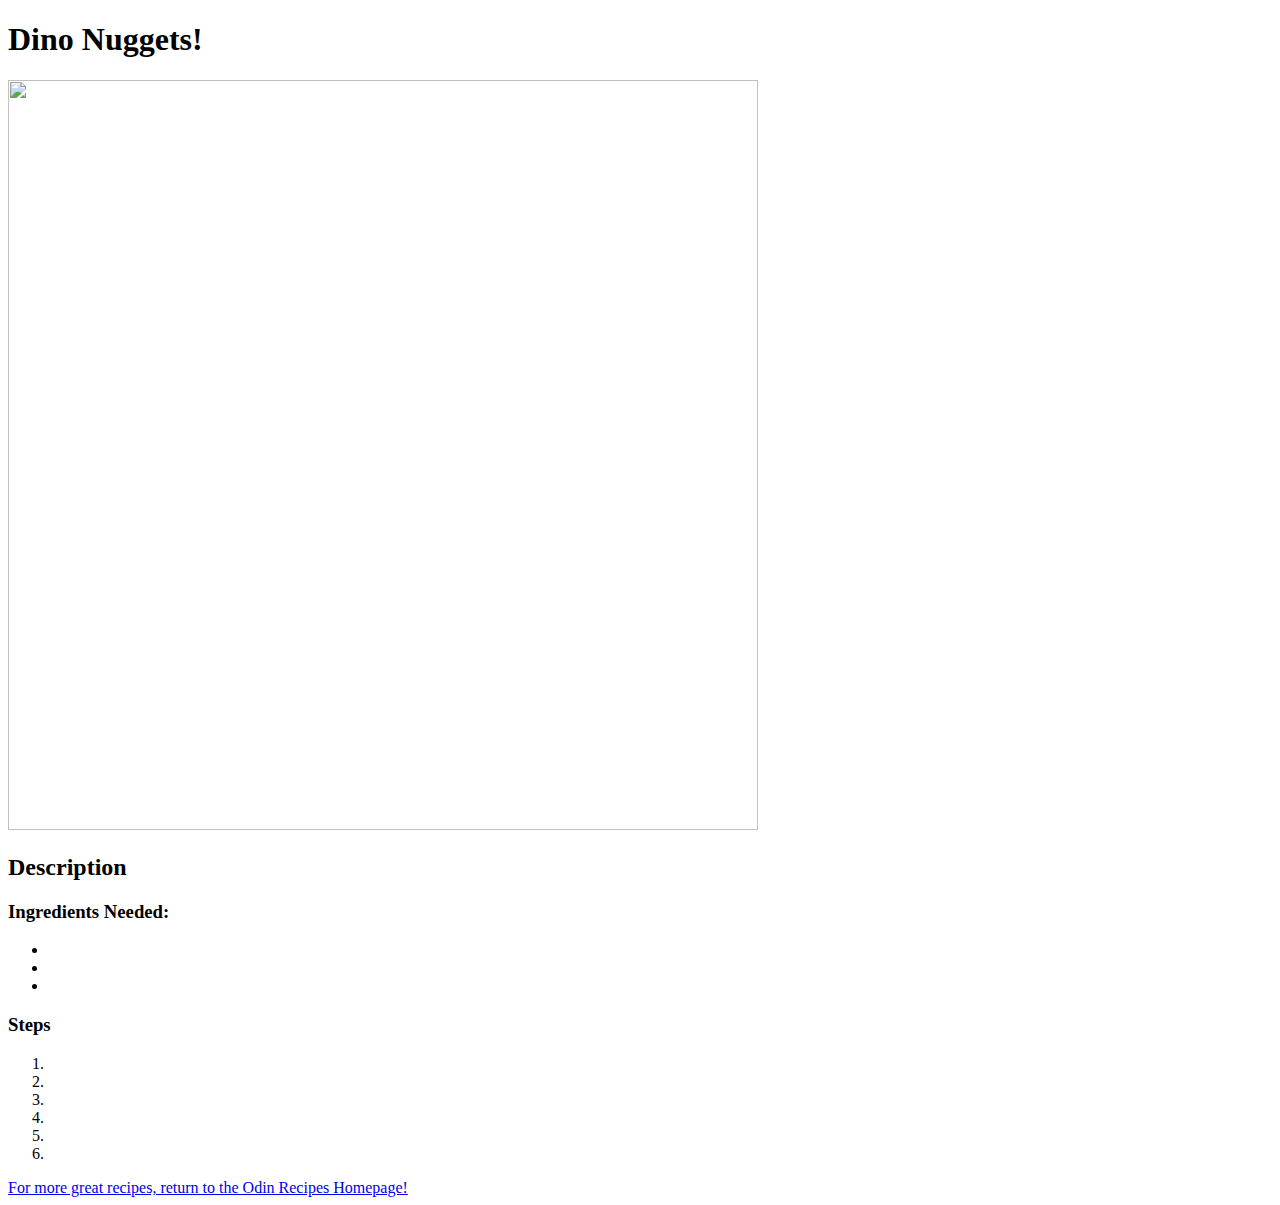
==== recipes/dino-nuggets.html @ b22e9625 "Add list to index.html containing all recipe links" ====
<!DOCTYPE html>
<html lang="en">
    <head>
        <title>Dino Nuggets Recipe</title>
        <meta charset="UTF-8">
    </head>
    <body>
        <h1>Dino Nuggets!</h1>
        <img width="750px" height="750px" src="https://www.kroger.com/product/images/large/back/0006456345001">
        <h2>Description</h2>
        <p>
        </p>
        <h3>Ingredients Needed:</h3>
        <ul>
            <li></li>
            <li></li>
            <li></li>
        </ul>
        <h3>Steps</h3>
        <ol>
            <li></li>
            <li></li>
            <li></li>
            <li></li>
            <li></li>
            <li></li>
        </ol>
        <a href="../index.html">For more great recipes, return to the Odin Recipes Homepage!</a>
    </body>
</html>
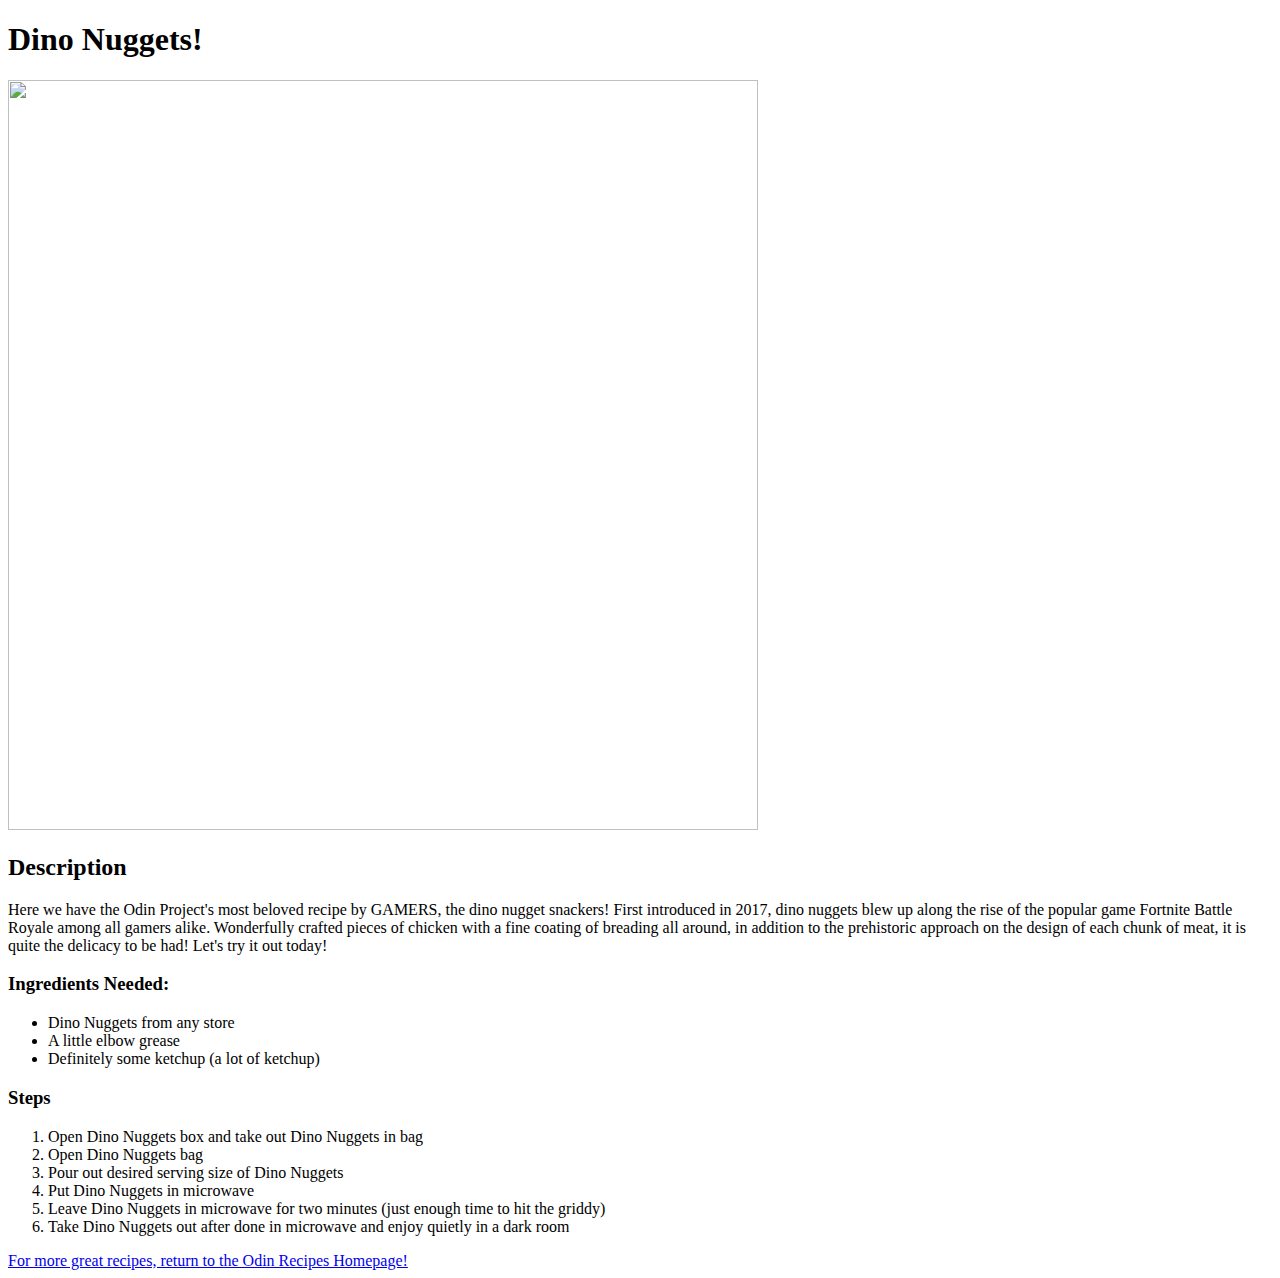
==== commit 2be11886: "Add page contents to dino-nuggets.html" ====
--- a/recipes/dino-nuggets.html
+++ b/recipes/dino-nuggets.html
@@ -9,21 +9,26 @@
         <img width="750px" height="750px" src="https://www.kroger.com/product/images/large/back/0006456345001">
         <h2>Description</h2>
         <p>
+        Here we have the Odin Project's most beloved recipe by GAMERS, the dino nugget snackers! 
+        First introduced in 2017, dino nuggets blew up along the rise of the popular game Fortnite Battle Royale
+        among all gamers alike. Wonderfully crafted pieces of chicken with a fine coating of breading all around,
+        in addition to the prehistoric approach on the design of each chunk of meat, it is quite the delicacy to
+        be had! Let's try it out today!
         </p>
         <h3>Ingredients Needed:</h3>
         <ul>
-            <li></li>
-            <li></li>
-            <li></li>
+            <li>Dino Nuggets from any store</li>
+            <li>A little elbow grease</li>
+            <li>Definitely some ketchup (a lot of ketchup)</li>
         </ul>
         <h3>Steps</h3>
         <ol>
-            <li></li>
-            <li></li>
-            <li></li>
-            <li></li>
-            <li></li>
-            <li></li>
+            <li>Open Dino Nuggets box and take out Dino Nuggets in bag</li>
+            <li>Open Dino Nuggets bag</li>
+            <li>Pour out desired serving size of Dino Nuggets</li>
+            <li>Put Dino Nuggets in microwave</li>
+            <li>Leave Dino Nuggets in microwave for two minutes (just enough time to hit the griddy)</li>
+            <li>Take Dino Nuggets out after done in microwave and enjoy quietly in a dark room</li>
         </ol>
         <a href="../index.html">For more great recipes, return to the Odin Recipes Homepage!</a>
     </body>
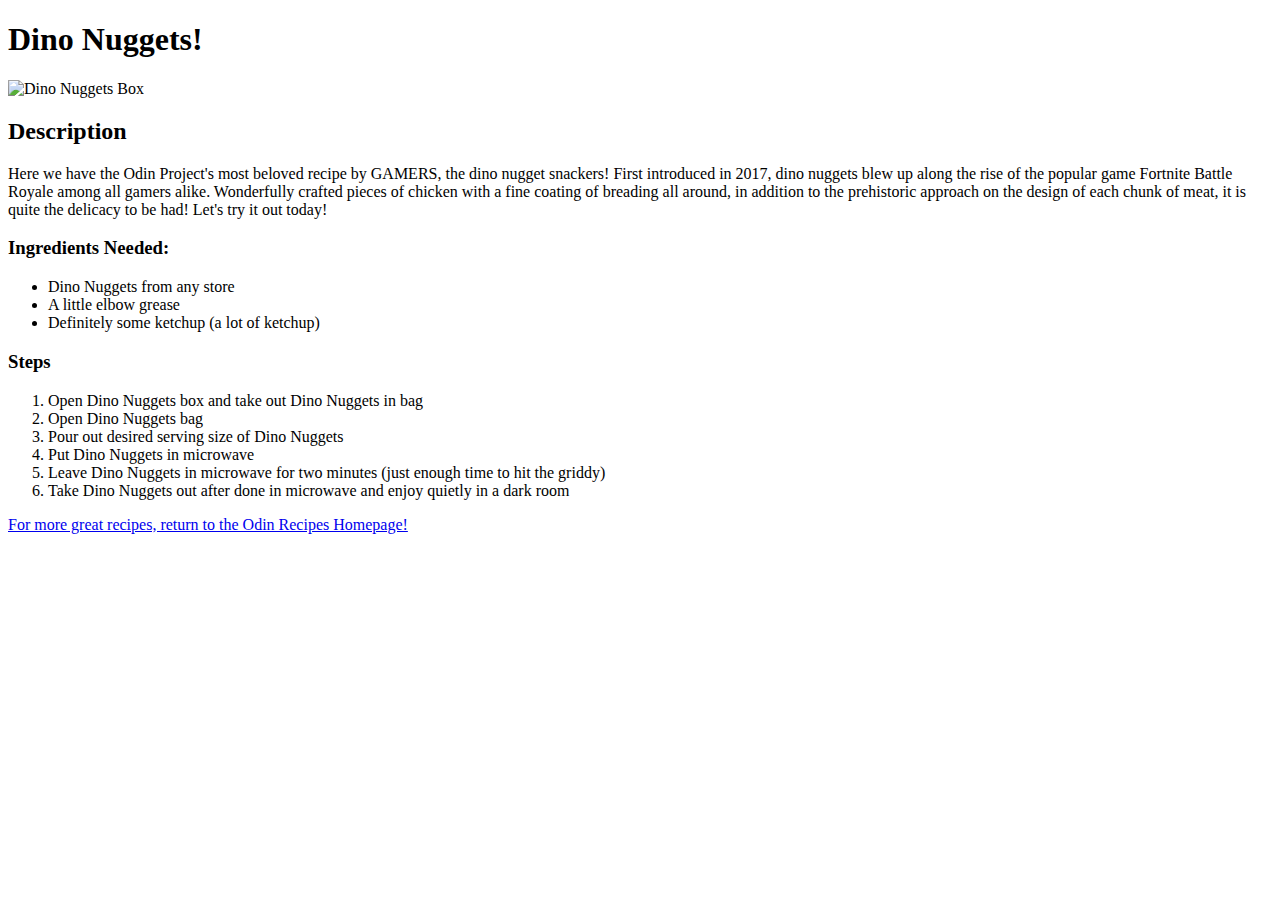
==== commit d55669fe: "Add alt attributes to all recipe images" ====
--- a/recipes/dino-nuggets.html
+++ b/recipes/dino-nuggets.html
@@ -3,17 +3,18 @@
     <head>
         <title>Dino Nuggets Recipe</title>
         <meta charset="UTF-8">
+        <link rel="stylesheet" href="styles.css">
     </head>
     <body>
         <h1>Dino Nuggets!</h1>
-        <img width="750px" height="750px" src="https://www.kroger.com/product/images/large/back/0006456345001">
+        <img width="750px" height="750px" src="https://www.kroger.com/product/images/large/back/0006456345001" alt="Dino Nuggets Box">
         <h2>Description</h2>
         <p>
-        Here we have the Odin Project's most beloved recipe by GAMERS, the dino nugget snackers! 
-        First introduced in 2017, dino nuggets blew up along the rise of the popular game Fortnite Battle Royale
-        among all gamers alike. Wonderfully crafted pieces of chicken with a fine coating of breading all around,
-        in addition to the prehistoric approach on the design of each chunk of meat, it is quite the delicacy to
-        be had! Let's try it out today!
+            Here we have the Odin Project's most beloved recipe by GAMERS, the dino nugget snackers! 
+            First introduced in 2017, dino nuggets blew up along the rise of the popular game Fortnite Battle Royale
+            among all gamers alike. Wonderfully crafted pieces of chicken with a fine coating of breading all around,
+            in addition to the prehistoric approach on the design of each chunk of meat, it is quite the delicacy to
+            be had! Let's try it out today!
         </p>
         <h3>Ingredients Needed:</h3>
         <ul>
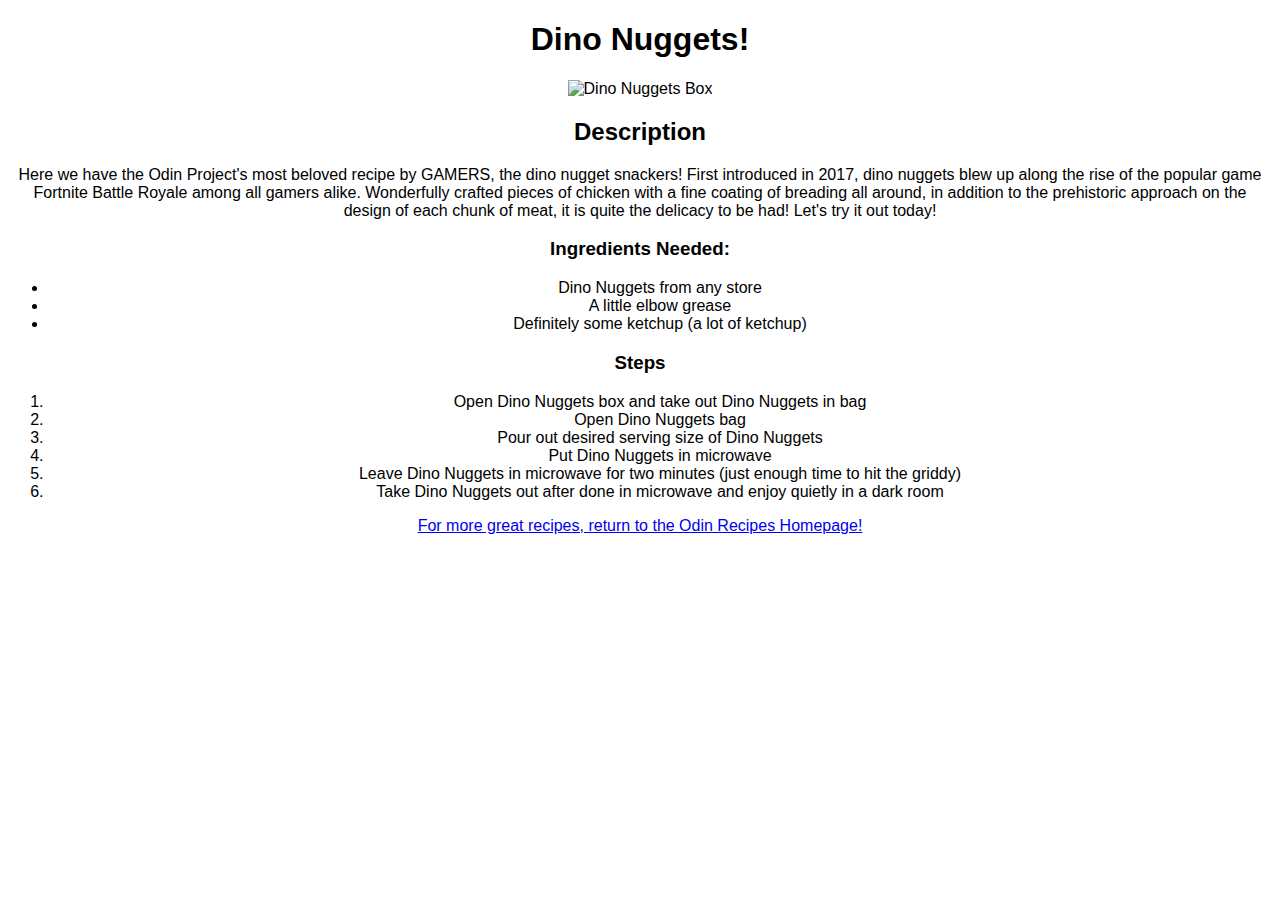
==== commit 14f607fc: "Fix link path of styles.css to all recipe files" ====
--- a/recipes/dino-nuggets.html
+++ b/recipes/dino-nuggets.html
@@ -3,7 +3,7 @@
     <head>
         <title>Dino Nuggets Recipe</title>
         <meta charset="UTF-8">
-        <link rel="stylesheet" href="styles.css">
+        <link rel="stylesheet" href="../styles.css">
     </head>
     <body>
         <h1>Dino Nuggets!</h1>
--- a/styles.css
+++ b/styles.css
@@ -0,0 +1,35 @@
+* {
+    font-family: 'Gill Sans', 'Gill Sans MT', Calibri, 'Trebuchet MS', sans-serif;
+    /* border: red 2px solid; */
+}
+
+body {
+    text-align: center;
+}
+
+body.homepage {
+    color: rgb(70, 37, 0);
+    background-color: beige;
+}
+
+div.homepage {
+    width: 75%;
+    margin: auto;
+    margin-top: 25px;
+    padding: 10px;
+    background-color: rgba(240, 248, 255, .75);
+}
+
+div.homepage ul {
+    list-style-type: none;
+    padding: 0;
+}
+
+div.homepage ul li {
+    margin: 10px 0;
+}
+
+img.homepage, div.homepage {
+    border: rgb(70, 37, 0) 3px solid;
+    border-radius: 12px;
+}
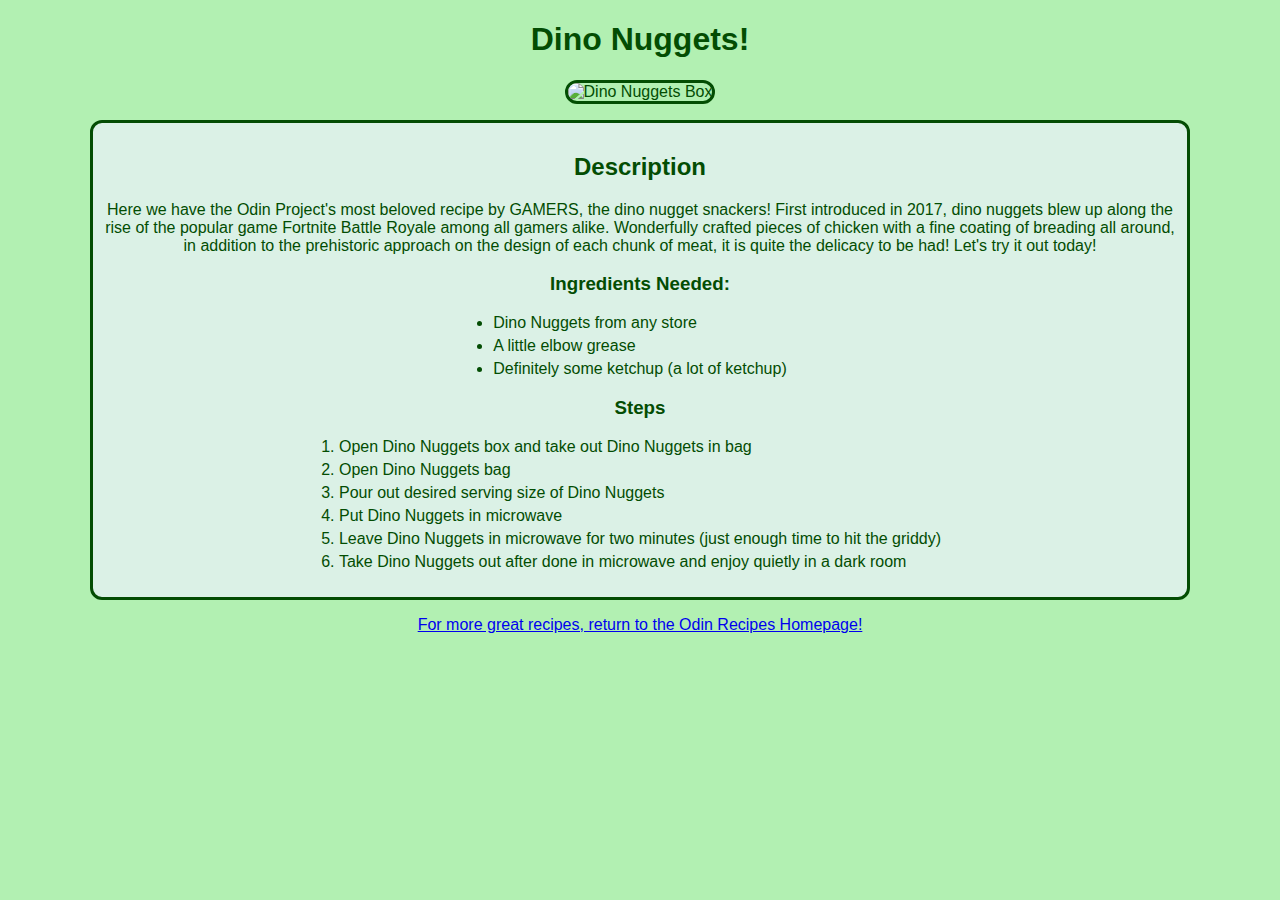
==== commit 27584ae0: "Add styling from styles.css to dino-nuggets.html" ====
--- a/recipes/dino-nuggets.html
+++ b/recipes/dino-nuggets.html
@@ -5,32 +5,38 @@
         <meta charset="UTF-8">
         <link rel="stylesheet" href="../styles.css">
     </head>
-    <body>
+    <body class="third-recipe">
         <h1>Dino Nuggets!</h1>
-        <img width="750px" height="750px" src="https://www.kroger.com/product/images/large/back/0006456345001" alt="Dino Nuggets Box">
-        <h2>Description</h2>
-        <p>
-            Here we have the Odin Project's most beloved recipe by GAMERS, the dino nugget snackers! 
-            First introduced in 2017, dino nuggets blew up along the rise of the popular game Fortnite Battle Royale
-            among all gamers alike. Wonderfully crafted pieces of chicken with a fine coating of breading all around,
-            in addition to the prehistoric approach on the design of each chunk of meat, it is quite the delicacy to
-            be had! Let's try it out today!
-        </p>
-        <h3>Ingredients Needed:</h3>
-        <ul>
-            <li>Dino Nuggets from any store</li>
-            <li>A little elbow grease</li>
-            <li>Definitely some ketchup (a lot of ketchup)</li>
-        </ul>
-        <h3>Steps</h3>
-        <ol>
-            <li>Open Dino Nuggets box and take out Dino Nuggets in bag</li>
-            <li>Open Dino Nuggets bag</li>
-            <li>Pour out desired serving size of Dino Nuggets</li>
-            <li>Put Dino Nuggets in microwave</li>
-            <li>Leave Dino Nuggets in microwave for two minutes (just enough time to hit the griddy)</li>
-            <li>Take Dino Nuggets out after done in microwave and enjoy quietly in a dark room</li>
-        </ol>
+        <img class="third-recipe" width="750px" height="750px" src="https://www.kroger.com/product/images/large/back/0006456345001" alt="Dino Nuggets Box">
+        <div class="third-recipe">
+            <h2>Description</h2>
+            <p>
+                Here we have the Odin Project's most beloved recipe by GAMERS, the dino nugget snackers! 
+                First introduced in 2017, dino nuggets blew up along the rise of the popular game Fortnite Battle Royale
+                among all gamers alike. Wonderfully crafted pieces of chicken with a fine coating of breading all around,
+                in addition to the prehistoric approach on the design of each chunk of meat, it is quite the delicacy to
+                be had! Let's try it out today!
+            </p>
+            <h3>Ingredients Needed:</h3>
+            <div class="list-contain">
+                <ul>
+                    <li>Dino Nuggets from any store</li>
+                    <li>A little elbow grease</li>
+                    <li>Definitely some ketchup (a lot of ketchup)</li>
+                </ul>
+            </div>
+            <h3>Steps</h3>
+            <div class="list-contain">
+                <ol>
+                    <li>Open Dino Nuggets box and take out Dino Nuggets in bag</li>
+                    <li>Open Dino Nuggets bag</li>
+                    <li>Pour out desired serving size of Dino Nuggets</li>
+                    <li>Put Dino Nuggets in microwave</li>
+                    <li>Leave Dino Nuggets in microwave for two minutes (just enough time to hit the griddy)</li>
+                    <li>Take Dino Nuggets out after done in microwave and enjoy quietly in a dark room</li>
+                </ol>
+            </div>
+        </div>
         <a href="../index.html">For more great recipes, return to the Odin Recipes Homepage!</a>
     </body>
 </html>--- a/styles.css
+++ b/styles.css
@@ -33,3 +33,96 @@
     border: rgb(70, 37, 0) 3px solid;
     border-radius: 12px;
 }
+
+body.first-recipe {
+    color:rgb(114, 8, 8);
+    background-color: rgba(240, 128, 128, .50);
+}
+
+div.first-recipe {
+    width: 85%;
+    margin: 16px auto;
+    padding: 10px;
+    background-color: rgb(248, 211, 216);
+}
+
+.first-recipe .list-contain {
+    width: fit-content;
+    text-align: initial;
+    margin: auto;
+}
+
+.first-recipe ul, .first-recipe ol {
+    padding: 0;
+}
+
+.first-recipe li {
+    margin: 5px 0;
+}
+
+img.first-recipe, div.first-recipe {
+    border: rgb(114, 8, 8) 3px solid;
+    border-radius: 12px;
+}
+
+body.second-recipe {
+    color: rgb(112, 112, 17);
+    background-color: rgb(247, 247, 141);
+}
+
+div.second-recipe {
+    width: 85%;
+    margin: 16px auto;
+    padding: 10px;
+    background-color: lightgoldenrodyellow;
+}
+
+.second-recipe .list-contain {
+    width: fit-content;
+    text-align: initial;
+    margin: auto;
+}
+
+.second-recipe li {
+    margin: 5px 0;
+}
+
+.second-recipe ul, .second-recipe ol {
+    padding: 0;
+}
+
+img.second-recipe, div.second-recipe {
+    border: rgb(112, 112, 17) 3px solid;
+    border-radius: 12px;
+}
+
+body.third-recipe {
+    color: rgb(3, 77, 3);
+    background-color: rgb(178, 240, 178);
+}
+
+div.third-recipe {
+    width: 85%;
+    margin: 16px auto;
+    padding: 10px;
+    background-color: rgb(219, 241, 230);
+}
+
+.third-recipe .list-contain {
+    width: fit-content;
+    text-align: initial;
+    margin: auto;
+}
+
+.third-recipe li {
+    margin: 5px 0;
+}
+
+.third-recipe ul, .third-recipe ol {
+    padding: 0;
+}
+
+img.third-recipe, div.third-recipe {
+    border: rgb(3, 77, 3) 3px solid;
+    border-radius: 12px;
+}